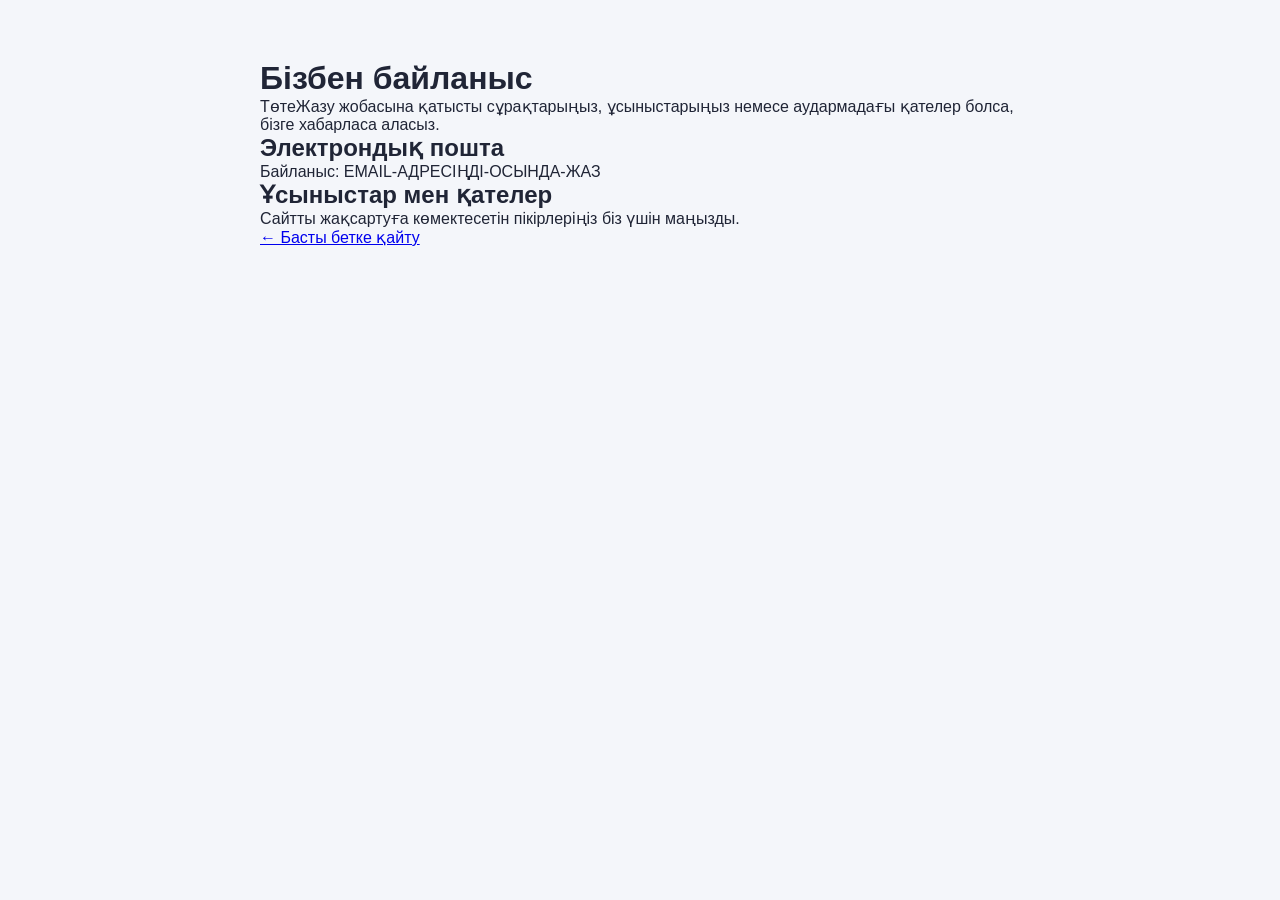
==== contact.html @ e42cba98 "Add contact.html for user inquiries and feedback" ====
<!DOCTYPE html>
<html lang="kk">
<head>
  <meta charset="UTF-8">
  <meta name="viewport" content="width=device-width, initial-scale=1.0">
  <title>Байланыс | ТөтеЖазу</title>
  <link rel="stylesheet" href="style.css">
</head>
<body>
  <main style="max-width:800px; margin:40px auto; padding:20px;">
    <h1>Бізбен байланыс</h1>

    <p>
      ТөтеЖазу жобасына қатысты сұрақтарыңыз,
      ұсыныстарыңыз немесе аудармадағы қателер болса,
      бізге хабарласа аласыз.
    </p>

    <h2>Электрондық пошта</h2>
    <p>
      Байланыс: EMAIL-АДРЕСІҢДІ-ОСЫНДА-ЖАЗ
    </p>

    <h2>Ұсыныстар мен қателер</h2>
    <p>
      Сайтты жақсартуға көмектесетін пікірлеріңіз
      біз үшін маңызды.
    </p>

    <p><a href="index.html">← Басты бетке қайту</a></p>
  </main>
</body>
</html>
---- style.css ----
* {
    margin: 0;
    padding: 0;
    box-sizing: border-box;
}

body {
    font-family: Arial, sans-serif;
    background: #f4f6fa;
    color: #202536;
}

.header {
    background: #172554;
    color: white;
    padding: 20px;
    display: flex;
    justify-content: space-between;
    align-items: center;
}

.logo {
    font-size: 27px;
    font-weight: bold;
}

.logo span {
    color: #60d5bd;
}

.header-text {
    font-size: 13px;
    color: #cbd5e1;
}

.container {
    max-width: 850px;
    margin: auto;
    padding: 25px 16px;
}

.hero {
    text-align: center;
    margin: 35px 0;
}

.hero h1 {
    font-size: 29px;
    color: #172554;
    margin-bottom: 12px;
}

.hero p {
    color: #64748b;
    line-height: 1.6;
}

.translator {
    background: white;
    padding: 22px;
    border-radius: 18px;
    box-shadow: 0 5px 25px rgba(0,0,0,0.06);
}

.mode {
    display: flex;
    gap: 10px;
    margin-bottom: 22px;
}

.mode-btn {
    flex: 1;
    padding: 13px 5px;
    border: 1px solid #dbe2ed;
    border-radius: 10px;
    background: white;
    color: #334155;
    font-weight: bold;
}

.mode-btn.active {
    background: #172554;
    color: white;
    border-color: #172554;
}

label {
    display: block;
    font-weight: bold;
    margin-bottom: 10px;
}

textarea {
    width: 100%;
    min-height: 150px;
    resize: vertical;
    border: 1px solid #dbe2ed;
    border-radius: 12px;
    padding: 15px;
    font-size: 17px;
    outline: none;
    font-family: Arial, sans-serif;
}

textarea:focus {
    border-color: #2563eb;
}

.poem-label {
    display: flex;
    align-items: center;
    gap: 9px;
    margin: 17px 0;
    font-weight: normal;
}

.poem-label input {
    width: 18px;
    height: 18px;
}

.translate-btn {
    width: 100%;
    padding: 16px;
    background: #087f65;
    color: white;
    border: none;
    border-radius: 11px;
    font-size: 16px;
    font-weight: bold;
}

.translate-btn:active {
    background: #065f4b;
}

.result-header {
    display: flex;
    justify-content: space-between;
    align-items: center;
    margin-top: 25px;
    gap: 10px;
}

.result-header span {
    font-size: 11px;
    color: #64748b;
}

.result {
    background: #f1f5f9;
    border: 1px solid #e2e8f0;
    border-radius: 12px;
    min-height: 120px;
    padding: 16px;
    white-space: pre-wrap;
    overflow-wrap: anywhere;
    font-size: 18px;
    line-height: 1.8;
}

.actions {
    display: flex;
    gap: 10px;
    margin-top: 15px;
}

.actions button {
    flex: 1;
    padding: 13px 5px;
    border: 1px solid #cbd5e1;
    background: white;
    border-radius: 10px;
    font-weight: bold;
    color: #172554;
}

.features {
    margin-top: 45px;
}

.features h2 {
    margin-bottom: 18px;
    color: #172554;
}

.feature-grid {
    display: grid;
    grid-template-columns: repeat(3, 1fr);
    gap: 12px;
}

.feature-card {
    background: white;
    padding: 17px 10px;
    border-radius: 13px;
    text-align: center;
}

.feature-card span {
    font-size: 28px;
}

.feature-card h3 {
    font-size: 14px;
    margin: 10px 0;
}

.feature-card p {
    font-size: 12px;
    color: #64748b;
    line-height: 1.5;
}

footer {
    text-align: center;
    padding: 25px 10px;
    color: #64748b;
    font-size: 12px;
}

@media (max-width: 450px) {
    .header-text {
        font-size: 10px;
    }

    .hero h1 {
        font-size: 24px;
    }

    .translator {
        padding: 15px;
    }

    .feature-grid {
        grid-template-columns: 1fr;
    }
}
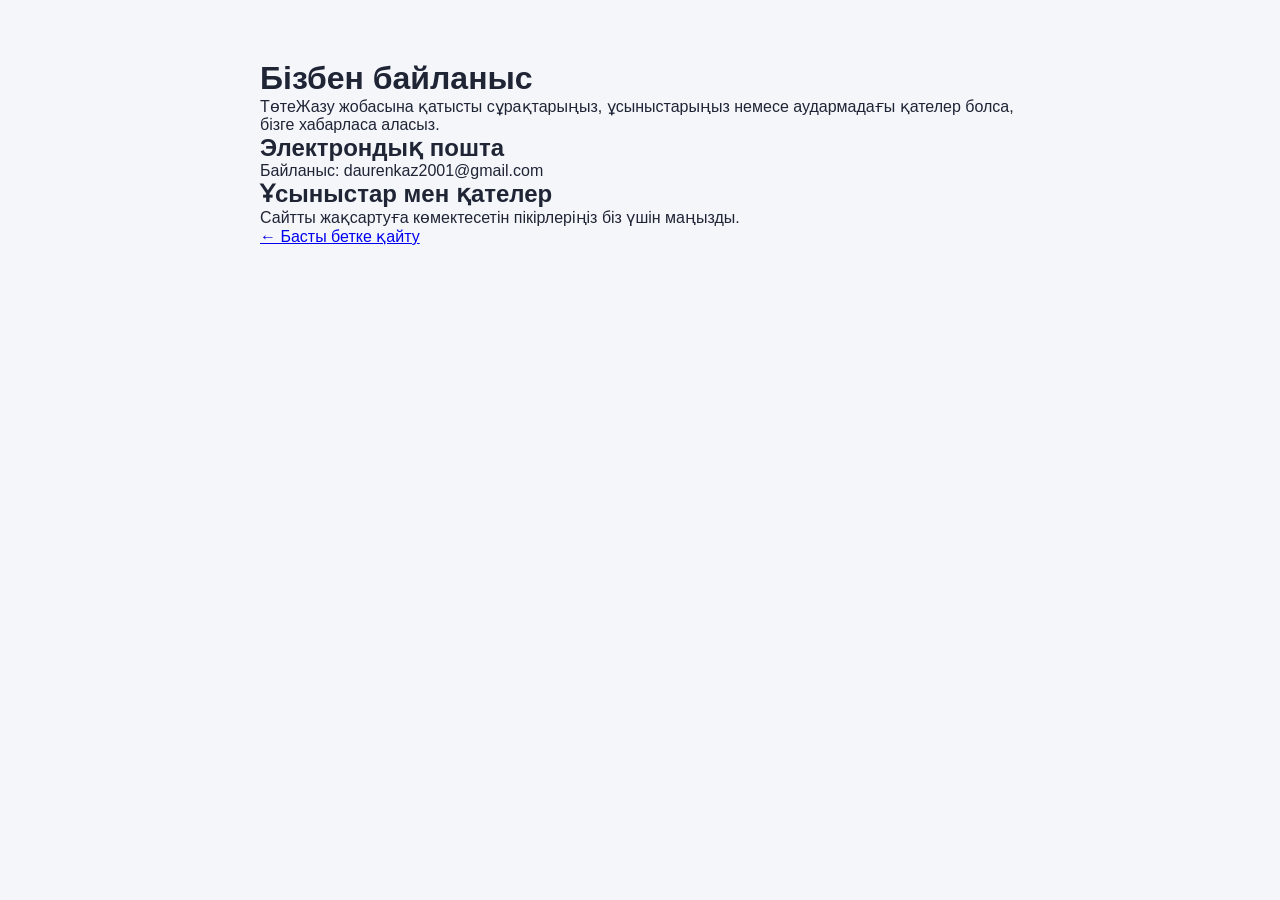
==== commit 9f5f2e41: "Update contact email address in contact.html" ====
--- a/contact.html
+++ b/contact.html
@@ -19,7 +19,7 @@
 
     <h2>Электрондық пошта</h2>
     <p>
-      Байланыс: EMAIL-АДРЕСІҢДІ-ОСЫНДА-ЖАЗ
+      Байланыс: daurenkaz2001@gmail.com
     </p>
 
     <h2>Ұсыныстар мен қателер</h2>
